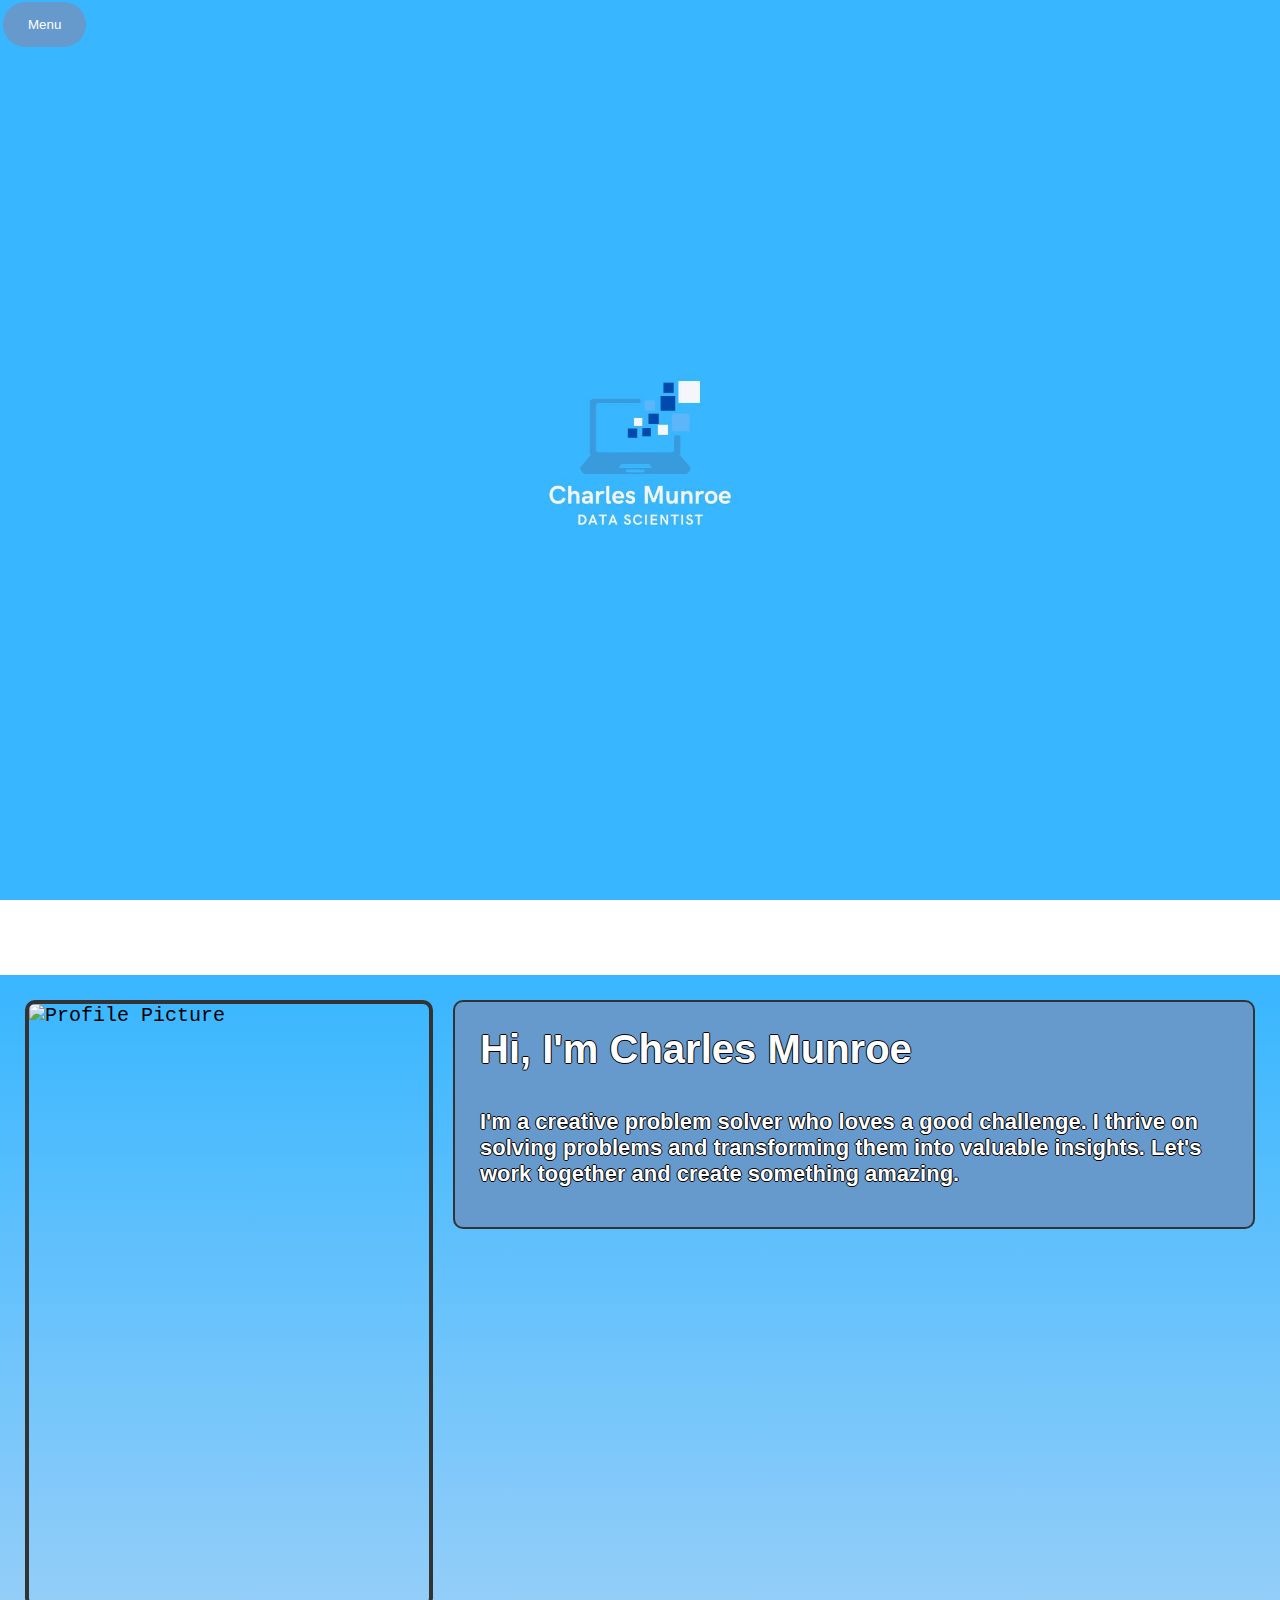
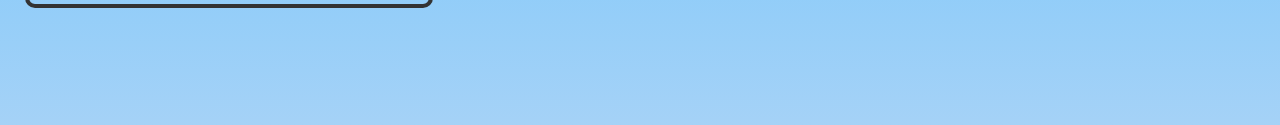
==== Index.html @ c27c5c4e "updating some things" ====
<!DOCTYPE html>
<html>
<head>
<div class="header" id = "myheader">
  <link rel="stylesheet" type="text/css" href="style.css">



  <button id="dropdownBtn">Menu</button>
  <ul id="dropdownMenu">  
  <li><a href="https://github.com/kelleronfire">Github</a></li>
  <li><a href="Portfolio.html">Dashboards</a></li>
  <li><a href="RESUME.docx.html">Resume</a></li>
  </ul>
 


  </div>
  </head> 
  <section id = "Home">
   <img src="CHarles Munroe (1).jpg" style="margin-top:230px;"
   alt="logo" width = "300" height = "300" >
  </section>
  
 <section id="About">
    <div id="bio" style="display: flex; justify-content: center; align-items: flex-start; text-align: left;">
        <img src="profilepic.jpg" alt="Profile Picture" width="400" height="600" style="border: 4px solid #333; border-radius: 10px; margin-right: 20px;">
        <div style="width: 100%; background-color: #6699CC; border: 2px solid #333; border-radius: 10px; padding: 20px;">
            <h1 style="font-family: 'YourCustomHeadingFont', sans-serif; font-size: 40px; margin-top: 0;">Hi, I'm Charles Munroe</h1>
            <h1 style="font-family: 'Roboto', sans-serif; font-size: 22px;">
                I'm a creative problem solver who loves a good challenge. I thrive on solving problems and transforming them into valuable insights. Let's work together and create something amazing.
            </h1>
        </div>
    </div>
</section>

  
	
  </section>
  

<script>

let prevScrollPos = window.pageYOffset;

window.onscroll = function() {
    let currentScrollPos = window.pageYOffset;
    if (prevScrollPos > currentScrollPos) {
        document.querySelector("head").style.top = "0";
    } else {
        document.querySelector("head").style.top = "-100px"; // Change the value to match your header height
    }
    prevScrollPos = currentScrollPos;
};







const dropdownBtn = document.getElementById("dropdownBtn");
const dropdownMenu = document.getElementById("dropdownMenu");

dropdownBtn.addEventListener("click", function() {
    if (dropdownMenu.style.display === "block") {
        dropdownMenu.style.display = "none";
    } else {
        dropdownMenu.style.display = "block";
    }
});

// Remove the click event listener for dropdownMenu
dropdownMenu.addEventListener("click", function(event) {
    event.stopPropagation();
});

document.addEventListener("click", function(event) {
    if (!event.target.matches("#dropdownBtn") && !event.target.matches("#dropdownMenu")) {
        dropdownMenu.style.display = "none";
    }
});


</script>





</html>
---- style.css ----
.custom-button {
    background-color: white; /* White background color */
    color: #000; /* Black text color */
    border: 2px solid #000; /* Black border */
    padding: 15px 30px; /* Increase padding for larger size */
    font-size: 30px; /* Increase font size */
    cursor: pointer;
    border-radius: 50% 10%; /* Adjust the values to make it oval-shaped */
    margin-left:3px;
}


#dropdownBtn {
    background-color:  #6699CC;
    color: #fff;
    border: None;
    padding: 15px 25px;
    cursor: pointer;
    border-radius: 25px 25px 25px 25px;
    margin-left:3px;
    margin-top:2px;
     
}

#dropdownMenu {
    display:none;
    list-style-type: none;
    padding: 0;
    background-color: #6699CC;
    position: absolute;
    top: 40px;
    left: 5px;
    border: 3px solid #000;
    font-family:Arial;
    color:#6699CC;
    border-radius: 25px 25px 25px 25px;

}

#dropdownMenu li {
    margin: 0;
    padding: 0;
    background-color: #6699CC;
    border-radius: 25px 25px 25px 25px;

}

#dropdownMenu li a {
    display: block;
    color: white;
    padding: 10px 20px;
    text-decoration: none;
    background-color: #6699CC;
    border-radius: 25px 25px 25px 25px;


}

#dropdownMenu li a:hover {
    background-color: #5A5A5A;
}






       

h1 { margin-top: 0;
     font-size: 35px;
	 padding:5px;
     color:white;
     text-shadow: 1px 0 0 #000, 0 -1px 0 #000, 0 1px 0 #000, -1px 0 0 #000;}

h6 { margin-top: 0;
     font-size: 20px;
         padding:5px;
     color:white;
     text-shadow: 1px 0 0 #000, 0 -1px 0 #000, 0 1px 0 #000, -1px 0 0 #000;
}



}
h4 { margin-top: -33px;
     font-size: 20px;
     color:white;
     text-shadow: 1px 0 0 #000, 0 -1px 0 #000, 0 1px 0 #000, -1px 0 0 #000;
     padding: 5px;
}


html,body {
    margin:0;
    padding:0;
    overflow-x:hidden;
}

html{
  scroll-behavior: smooth;
}

body{
	color: black;
  }

#myheader{
	height: 75px;
	background-color: #38b6ff;
	z-index: 9001;
	font-family:Arial	
}

p{
	position: relative;
	top: 10px;
	font-family:Times New Roman;
	display: inline;
	padding:100px;
	color:white;
	
}



#Home{
	height: 900px;

}

#About{
height: 700px;
}


  
#Home{
	background: linear-gradient(0deg, #38b6ff,#38b6ff);
	background-repeat: no-repeat;
	background-attachment: fixed;
	background-position: center;
	background-size: cover;
	margin:0px;
	text-align: center;	
}

 
#About{
	background: linear-gradient(0deg, #a5d2f7,#38b6ff);
	margin:0px;
	padding:25px;
	margin-top: 0px;
	
}

#Areas_of_Interest{
	background: linear-gradient(0deg, #cfe7f9,#a5d2f7 );
	display:flex;
	justify-content:center;	
	
}



/* The following is to make the nav links light up when hovered over */
body,
html {
  
  font-family: sans-serif;
}

.container {
  display: flex;
  gap: 0.625%;
}

a {
  flex: 1;
  text-decoration: none;
  outline: none;
  text-align: center;
  line-height: 1;
  color: white;
  font-family:Helvetica;
}

a:link,
a:visited,
a:focus {
  background: #38b6ff;
  color: white;
}

a:hover {
  background: #6699CC;
}

a:active {
  background: darkred;
  color: white;
}

/* the above is to make the navlinks light up when hovered */


/* The sticky class is added to the header with JS when it reaches its scroll position */
.sticky {
  position: fixed;
  top: 0;
  width: 100%
}

/* Add some top padding to the page content to prevent sudden quick movement (as the header gets a new position at the top of the page (position:fixed and top:0) */
.sticky + .content {
  padding-top: 102px;
}


p1{

	text-align: left;
	font-family:Courier New;
	font-size: 20px;
	
}

p3{
font-size: 25px;
font-family:Courier New;
font-weight: bold;
}


p4{
font-family:Courier New;

}


p2{
	text-align: right;
	font-family:Courier New;
	font-size: 20px;}
	
	
.wrapper {
  display: grid;
  grid-template-columns: repeat(2,29%);
  gap: 15%;
  grid-auto-rows: minmax(100px, auto);
  margin-top:5%;
  justify-content:center;
  margin-right:7%;
 
}

#bio{width:100%;
     font-family:Courier New;
	 font-size: 20px;}
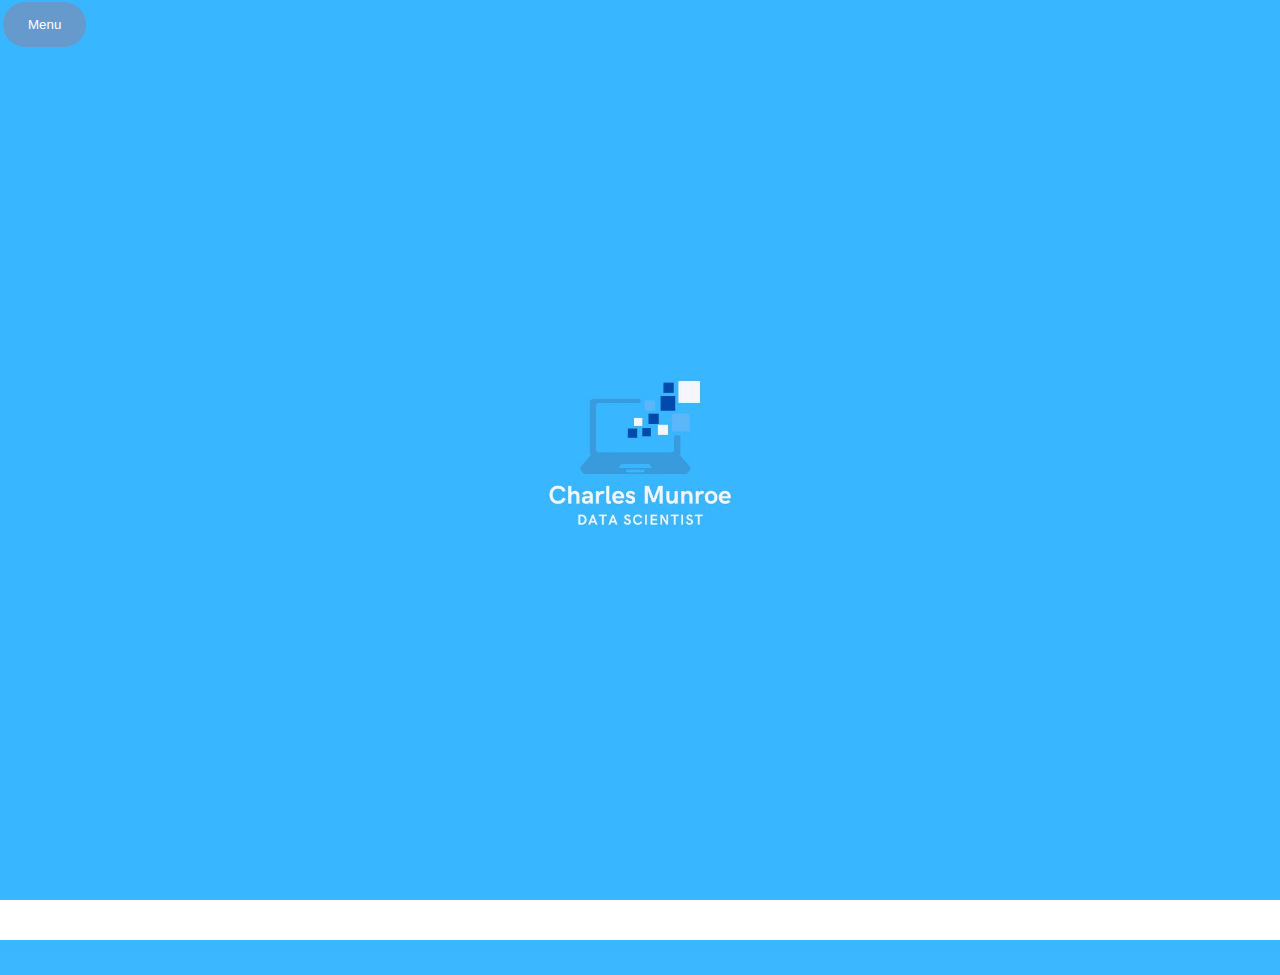
==== commit 94e8049e: "working on responsive layout" ====
--- a/Index.html
+++ b/Index.html
@@ -1,56 +1,243 @@
 <!DOCTYPE html>
 <html>
 <head>
-<div class="header" id = "myheader">
-  <link rel="stylesheet" type="text/css" href="style.css">
-
-
-
-  <button id="dropdownBtn">Menu</button>
-  <ul id="dropdownMenu">  
-  <li><a href="https://github.com/kelleronfire">Github</a></li>
-  <li><a href="Portfolio.html">Dashboards</a></li>
-  <li><a href="RESUME.docx.html">Resume</a></li>
-  </ul>
- 
-
-
-  </div>
-  </head> 
-  <section id = "Home">
-   <img src="CHarles Munroe (1).jpg" style="margin-top:230px;"
-   alt="logo" width = "300" height = "300" >
-  </section>
-  
+    <link rel="stylesheet" type="text/css" href="style.css">
+    <meta name="viewport" content="width=device-width, initial-scale=1.0">
+    <style>
+        /* CSS for Slide In and Out Animations from the bottom */
+        #About {
+            height: 100vh; /* Full viewport height */
+            overflow: auto; /* Scroll within the section if content is large */
+            position: fixed;
+            bottom: -110%; /* Start offscreen at the bottom */
+            top: auto;
+            left: 0;
+            right: 0;
+            display: block;
+            width: 100%;
+            /* Other styles for the section */
+        }
+
+        @keyframes slideIn {
+            from { bottom: -100%; }
+            to { bottom: 0; }
+        }
+
+        @keyframes slideOut {
+            from { bottom: 0; }
+            to { bottom: -110%; }
+        }
+
+        .slide-in {
+            animation: slideIn 0.2s ease-out forwards; /* Faster animation */
+        }
+
+        .slide-out {
+            animation: slideOut 0.2s ease-out forwards; /* Faster animation */
+        }
+    </style>
+</head>
+<body>
+    <div class="header" id="myheader">
+        <button id="dropdownBtn">Menu</button>
+        <ul id="dropdownMenu" style="display: none;">
+            <li><a href="https://github.com/kelleronfire">Github</a></li>
+            <li><a href="Portfolio.html">Dashboards</a></li>
+            <li><a href="RESUME.docx.html">Resume</a></li>
+        </ul>
+    </div>
+
+    <section id="Home">
+        <div class="image-container">
+        <img src="CHarles Munroe (1).jpg" style="margin-top:230px;" alt="logo" width="300" height="300">
+        </div>
+    </section>
+
  <section id="About">
-    <div id="bio" style="display: flex; justify-content: center; align-items: flex-start; text-align: left;">
+    <!-- Main Container for Image, Text Box, and Carousel -->
+    <div id="bio" style="display: flex; justify-content: center; align-items: flex-start; margin-top: 3%;">
+        
+        <!-- Image -->
         <img src="profilepic.jpg" alt="Profile Picture" width="400" height="600" style="border: 4px solid #333; border-radius: 10px; margin-right: 20px;">
-        <div style="width: 100%; background-color: #6699CC; border: 2px solid #333; border-radius: 10px; padding: 20px;">
-            <h1 style="font-family: 'YourCustomHeadingFont', sans-serif; font-size: 40px; margin-top: 0;">Hi, I'm Charles Munroe</h1>
-            <h1 style="font-family: 'Roboto', sans-serif; font-size: 22px;">
-                I'm a creative problem solver who loves a good challenge. I thrive on solving problems and transforming them into valuable insights. Let's work together and create something amazing.
-            </h1>
+        
+        <!-- Container for Text Box and Carousel -->
+        <div style="display: flex; flex-direction: column; width: 100%;">
+            
+            <!-- Text Box -->
+            <div style="background-color: #6699CC; border: 2px solid #333; border-radius: 10px; padding: 20px; margin-bottom: 0;">
+                <h1 style="font-family: 'YourCustomHeadingFont', sans-serif; font-size: 40px; margin-top: 0;">Hi, I'm Charles Munroe</h1>
+                <p style="font-family: 'Roboto', sans-serif; font-size: 22px;">
+                    I'm a creative problem solver who loves a good challenge. I thrive on solving problems and transforming them into valuable insights. Let's work together and create something amazing.
+                </p>
+            </div>
+
+            <!-- Carousel Section -->
+            <main id="carousel" style="margin-top: 10px;">
+                
+                 
+                 <div class="item">
+                 <img src="DataViz/boxplotGPAbyINCOME.jpg" alt="Slide 1" style="width: 100%; height: auto;">
+                 </div>
+                 
+                 <div class="item">
+                 <img src="DataViz/proffessions.png" alt="Slide 1" style="width: 100%; height: auto;">
+                 </div>
+
+                 <div class="item">
+                 <img src="DataViz/ridges.png" alt="Slide 1" style="width: 100%; height: auto;">
+                 </div>
+
+
+                 <div class="item">
+                 <img src="DataViz/elbows.png" alt="Slide 1" style="width: 100%; height: auto;">
+                 </div>
+
+
+                 <div class="item">
+                 <img src="DataViz/violin.png" alt="Slide 1" style="width: 100%; height: auto;">
+                 </div>
+
+                 <div class="item">
+                 <img src="DataViz/PC_colored.png" alt="Slide 1" style="width: 100%; height: auto;">
+                 </div>
+
+                 <div class="item">
+                 <img src="DataViz/theplottttttt.png" alt="Slide 1" style="width: 100%; height: auto;">
+                 </div>
+
+            
+                 <div class="item">
+                 <img src="DataViz/residualsvsfitvalue.png" alt="Slide 1" style="width: 100%; height: auto;">
+                 </div>
+
+                 <!--
+                 <div class="item">
+                 <img src="DataViz/PC1vsPC2.png" alt="Slide 1" style="width: 100%; height: auto;">
+                 </div>
+                 -->
+
+                 <div class="item">
+                 <img src="DataViz/screenshotit.jpg" alt="Slide 1" style="width: 100%; height: auto;">
+                 </div>
+
+                 <!--
+                 <div class="item">
+                 <img src="DataViz/sa;ldf;saldjf.jpg" alt="Slide 1" style="width: 100%; height: auto;">
+                 </div>
+                 -->
+
+
+                <button id="prev" aria-label="Previous">&#10094;</button>
+                <button id="next" aria-label="Next">&#10095;</button>
+           </main>
         </div>
     </div>
 </section>
 
-  
-	
-  </section>
-  
-
-<script>
-
-let prevScrollPos = window.pageYOffset;
-
-window.onscroll = function() {
-    let currentScrollPos = window.pageYOffset;
-    if (prevScrollPos > currentScrollPos) {
-        document.querySelector("head").style.top = "0";
-    } else {
-        document.querySelector("head").style.top = "-100px"; // Change the value to match your header height
+
+    <script>
+        // JavaScript for triggering slide in and out based on scroll direction
+        let lastScrollTop = 0;
+        const aboutSection = document.getElementById('About');
+
+        window.addEventListener('scroll', () => {
+            let currentScroll = window.pageYOffset || document.documentElement.scrollTop;
+
+            if (currentScroll > lastScrollTop) {
+                // Scroll down
+                aboutSection.classList.remove('slide-out');
+                aboutSection.classList.add('slide-in');
+            } else {
+                // Scroll up
+                aboutSection.classList.remove('slide-in');
+                aboutSection.classList.add('slide-out');
+            }
+            lastScrollTop = currentScroll <= 0 ? 0 : currentScroll; // For mobile or negative scrolling
+        }, false);
+
+        // Script for dropdown menu
+        const dropdownBtn = document.getElementById("dropdownBtn");
+        const dropdownMenu = document.getElementById("dropdownMenu");
+
+        dropdownBtn.addEventListener("click", function() {
+            dropdownMenu.style.display = dropdownMenu.style.display === "block" ? "none" : "block";
+        });
+
+
+
+
+
+
+
+
+document.getElementById('prev').addEventListener('click', () => changeSlide(-1));
+document.getElementById('next').addEventListener('click', () => changeSlide(1));
+
+let currentSlide = 0;
+const totalSlides = document.querySelectorAll('#carousel .item').length;
+
+function changeSlide(direction) {
+    currentSlide = (currentSlide + direction + totalSlides) % totalSlides;
+
+    document.querySelectorAll('#carousel .item').forEach((item, index) => {
+        let pos = (index - currentSlide + totalSlides) % totalSlides;
+
+        if (pos === 0) {
+            // Current slide in the center
+            item.style.transform = 'translateX(-50%) scale(1)';
+            item.style.opacity = 1;
+            item.style.zIndex = 2;
+        } else if (pos === totalSlides - 1) {
+            // Slide immediately to the left
+            item.style.transform = 'translateX(calc(-70% - 150px)) scale(0.8)';
+            item.style.opacity = 0.6;
+            item.style.zIndex = 1;
+        } else if (pos === 1) {
+            // Slide immediately to the right
+            item.style.transform = 'translateX(calc(-30% + 150px)) scale(0.8)';
+            item.style.opacity = 0.6;
+            item.style.zIndex = 1;
+        } else {
+            // Other slides
+            item.style.transform = 'translateX(-50%) scale(0.6)';
+            item.style.opacity = 0.4;
+            item.style.zIndex = 0;
+        }
+    });
+}
+
+
+
+
+
+
+
+
+function adjustArrowPosition() {
+    const carouselItem = document.querySelector('#carousel .item');
+    if (carouselItem) {
+        const itemWidth = carouselItem.offsetWidth;
+        const halfItemWidth = itemWidth / 2;
+
+        const prevArrow = document.getElementById('prev');
+        const nextArrow = document.getElementById('next');
+
+        prevArrow.style.left = `calc(50% - ${halfItemWidth}px - 40px)`; // 20px is additional space
+        nextArrow.style.right = `calc(50% - ${halfItemWidth}px - 40px)`;
     }
-    prevScrollPos = currentScrollPos;
+}
+
+// Adjust the position on load and resize
+window.addEventListener('load', adjustArrowPosition);
+window.addEventListener('resize', adjustArrowPosition);
+
+
+
+
+
+
+window.onload = function() {
+    changeSlide(1)
 };
 
 
@@ -59,33 +246,13 @@
 
 
 
-const dropdownBtn = document.getElementById("dropdownBtn");
-const dropdownMenu = document.getElementById("dropdownMenu");
-
-dropdownBtn.addEventListener("click", function() {
-    if (dropdownMenu.style.display === "block") {
-        dropdownMenu.style.display = "none";
-    } else {
-        dropdownMenu.style.display = "block";
-    }
-});
-
-// Remove the click event listener for dropdownMenu
-dropdownMenu.addEventListener("click", function(event) {
-    event.stopPropagation();
-});
-
-document.addEventListener("click", function(event) {
-    if (!event.target.matches("#dropdownBtn") && !event.target.matches("#dropdownMenu")) {
-        dropdownMenu.style.display = "none";
-    }
-});
-
-
-</script>
-
-
-
-
-
+
+
+
+
+
+
+    </script>
+</body>
 </html>
+
--- a/style.css
+++ b/style.css
@@ -125,12 +125,23 @@
 
 
 #Home{
-	height: 900px;
-
+	height:100vh;
+        width:100vw;
+        display: flex;
+        justify-content: center; /* Center horizontally */
+        
+
+}
+
+.image-container img {
+    max-width: 100%; /* Ensure the image is responsive */
+    height: auto; /* Maintain the aspect ratio */
+    /* Add additional styles if needed */
 }
 
 #About{
 height: 700px;
+bottom:-110%;
 }
 
 
@@ -150,7 +161,7 @@
 	background: linear-gradient(0deg, #a5d2f7,#38b6ff);
 	margin:0px;
 	padding:25px;
-	margin-top: 0px;
+	margin-top: 10%;
 	
 }
 
@@ -161,6 +172,13 @@
 	
 }
 
+
+
+
+
+div2{
+
+}
 
 
 /* The following is to make the nav links light up when hovered over */
@@ -259,3 +277,77 @@
      font-family:Courier New;
 	 font-size: 20px;}
 
+
+
+
+#carousel {
+    width: 100%;
+    height: 50vh;
+    display: flex;
+    justify-content: center;
+    align-items: center;
+    overflow: hidden;
+    position: relative; /* Needed for absolute positioning of arrows */
+}
+
+.item {
+    aspect-ratio: 3/2;
+    flex: 0 0 auto;
+    width: 40vw; /* Adjust based on your item width */
+    height: 100vh; /* Adjust based on your item height */
+    transition: transform 0.5s ease, z-index 0.5s ease, opacity 0.5s ease;
+    opacity:0.6;
+    position: absolute; /* Position items absolutely within carousel */
+    left: 50%; /* Center items */
+    transform: translateX(-50%) scale(0.8); /* Center and scale down items */
+}
+
+#prev, #next {
+    position: absolute;
+    top: 50%; /* Adjust the position as needed */
+    transform: translateY(-50%);
+    z-index: 2;
+    background-color: #6699CC; /* Stylish background color */
+    color: white; /* Text color */
+    border: none; /* Remove default border */
+    padding: 10px 15px; /* Padding for size */
+    border-radius: 5px; /* Rounded corners */
+    font-size: 20px; /* Larger font size */
+    cursor: pointer; /* Cursor change to indicate clickable */
+    transition: background-color 0.3s, transform 0.3s; /* Smooth transition for hover effect */
+}
+
+#prev { left: 0; /* Adjust as needed */ }
+#next { right: 0; /* Adjust as needed */ }
+
+
+
+
+#bio img, #bio > div, #carousel {
+    margin-bottom: 0;
+    padding-bottom: 0;
+}
+
+
+
+
+.item::before {
+    content: '';
+    display: block;
+    padding-top: 66.67%; /* 3:2 aspect ratio (height/width * 100%) */
+}
+ .item img {
+    padding-top:2%;
+    width: 100%;
+    height: 100%;
+    object-fit: contain; /* or 'contain' depending on your need */
+    position: absolute;
+    top: 25%;
+    left: 0;
+}
+
+
+#prev:hover, #next:hover {
+    background-color: #557A95; /* Darker shade on hover */
+    transform: translateY(-50%) scale(1.1); /* Slightly enlarge the buttons on hover */
+}
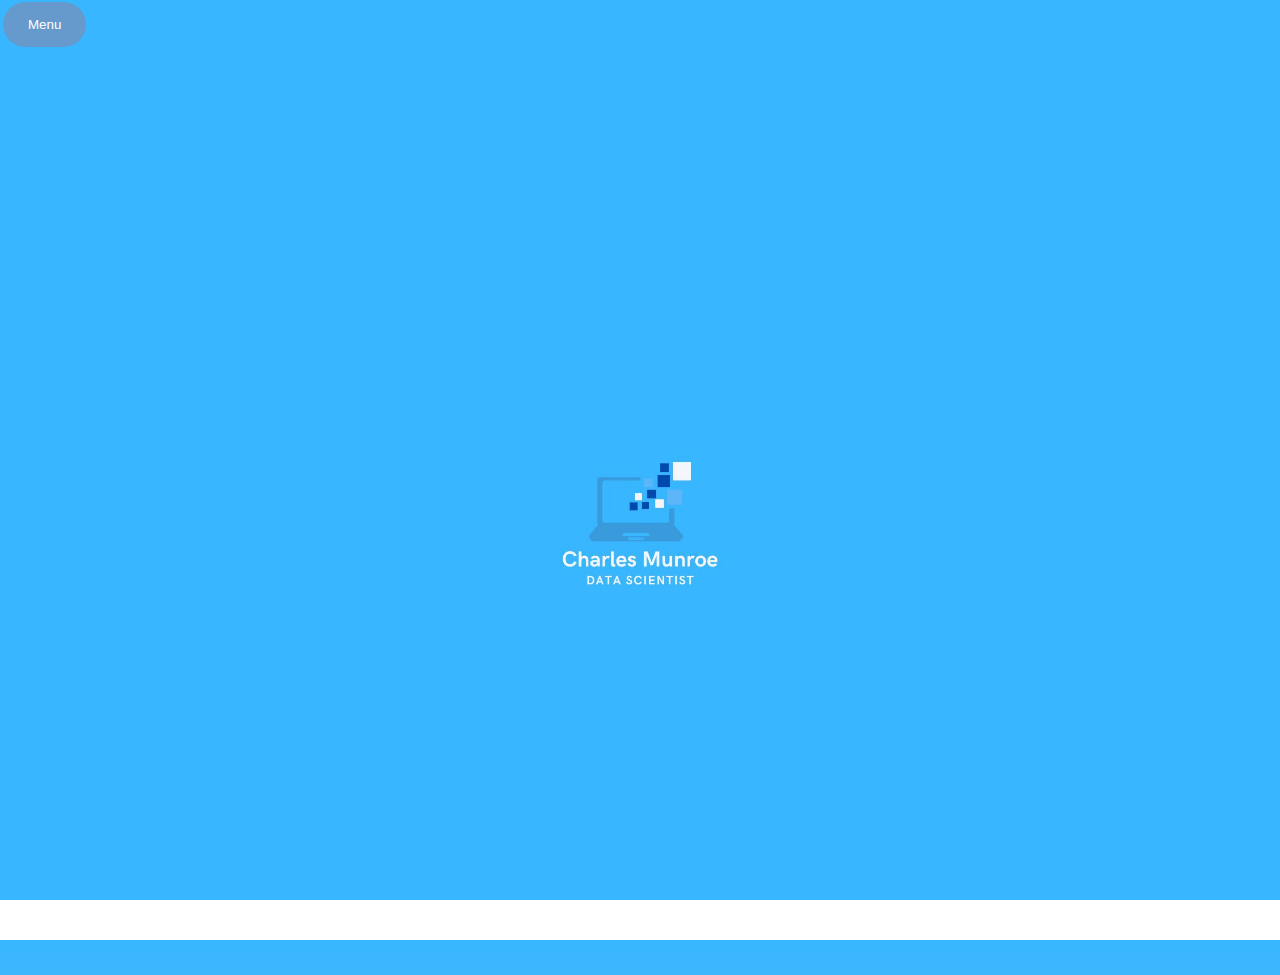
==== commit b3338ebd: "making home page logo responsive" ====
--- a/Index.html
+++ b/Index.html
@@ -48,9 +48,9 @@
     </div>
 
     <section id="Home">
-        <div class="image-container">
-        <img src="CHarles Munroe (1).jpg" style="margin-top:230px;" alt="logo" width="300" height="300">
-        </div>
+       
+        <img src="CHarles Munroe (1).jpg"  alt="logo" class="logo">
+        
     </section>
 
  <section id="About">
--- a/style.css
+++ b/style.css
@@ -126,22 +126,24 @@
 
 #Home{
 	height:100vh;
-        width:100vw;
         display: flex;
         justify-content: center; /* Center horizontally */
-        
-
-}
-
-.image-container img {
-    max-width: 100%; /* Ensure the image is responsive */
-    height: auto; /* Maintain the aspect ratio */
-    /* Add additional styles if needed */
-}
+        align-items: center; /* Center vertically */
+}
+
+.logo {
+    max-width: 20vw; /* Responsive width, adjust as needed */
+    max-height: 20vw; /* Responsive height, adjust as needed */
+    width: auto; /* Maintain aspect ratio */
+    height: auto; /* Maintain aspect ratio */
+}
+
 
 #About{
-height: 700px;
-bottom:-110%;
+height: 100vh;
+bottom:100vw;
+max-width:100%;
+overflow-x:hidden;
 }
 
 
@@ -173,12 +175,6 @@
 }
 
 
-
-
-
-div2{
-
-}
 
 
 /* The following is to make the nav links light up when hovered over */
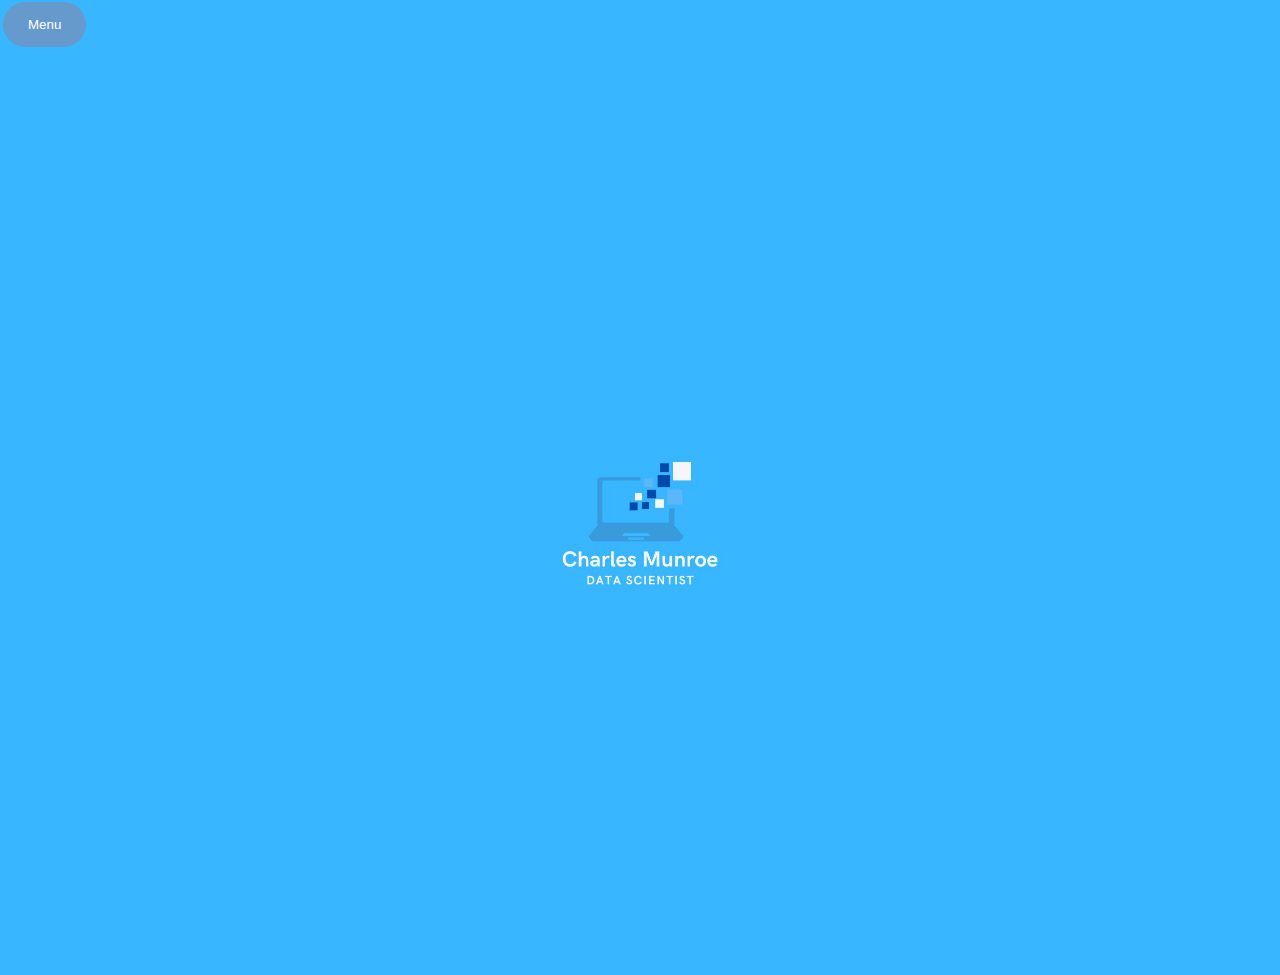
==== commit 6e715984: "changing a file to a png" ====
--- a/Index.html
+++ b/Index.html
@@ -56,20 +56,20 @@
  <section id="About">
     <!-- Main Container for Image, Text Box, and Carousel -->
     <div id="bio" style="display: flex; justify-content: center; align-items: flex-start; margin-top: 3%;">
-        
+       
+                 
         <!-- Image -->
-        <img src="profilepic.jpg" alt="Profile Picture" width="400" height="600" style="border: 4px solid #333; border-radius: 10px; margin-right: 20px;">
+        <img src="profilepic.jpg" alt="Profile Picture" class="profile-pic">
         
         <!-- Container for Text Box and Carousel -->
-        <div style="display: flex; flex-direction: column; width: 100%;">
+        <div style="display: flex; flex-direction: column; width: 70%;">
             
             <!-- Text Box -->
-            <div style="background-color: #6699CC; border: 2px solid #333; border-radius: 10px; padding: 20px; margin-bottom: 0;">
-                <h1 style="font-family: 'YourCustomHeadingFont', sans-serif; font-size: 40px; margin-top: 0;">Hi, I'm Charles Munroe</h1>
-                <p style="font-family: 'Roboto', sans-serif; font-size: 22px;">
-                    I'm a creative problem solver who loves a good challenge. I thrive on solving problems and transforming them into valuable insights. Let's work together and create something amazing.
-                </p>
+            <div class="text-box">
+            <h1>Hi, I'm Charles Munroe</h1>
+            <p>I'm a creative problem solver who loves a good challenge. I thrive on solving problems and transforming them into valuable insights. Let's work together and create something amazing.</p>
             </div>
+            
 
             <!-- Carousel Section -->
             <main id="carousel" style="margin-top: 10px;">
@@ -80,34 +80,34 @@
                  </div>
                  
                  <div class="item">
-                 <img src="DataViz/proffessions.png" alt="Slide 1" style="width: 100%; height: auto;">
-                 </div>
-
-                 <div class="item">
-                 <img src="DataViz/ridges.png" alt="Slide 1" style="width: 100%; height: auto;">
-                 </div>
-
-
-                 <div class="item">
-                 <img src="DataViz/elbows.png" alt="Slide 1" style="width: 100%; height: auto;">
-                 </div>
-
-
-                 <div class="item">
-                 <img src="DataViz/violin.png" alt="Slide 1" style="width: 100%; height: auto;">
-                 </div>
-
-                 <div class="item">
-                 <img src="DataViz/PC_colored.png" alt="Slide 1" style="width: 100%; height: auto;">
-                 </div>
-
-                 <div class="item">
-                 <img src="DataViz/theplottttttt.png" alt="Slide 1" style="width: 100%; height: auto;">
+                 <img src="DataViz/proffessions.png" alt="Slide 2" style="width: 100%; height: auto;">
+                 </div>
+
+                 <div class="item">
+                 <img src="DataViz/ridges.png" alt="Slide 3" style="width: 100%; height: auto;">
+                 </div>
+
+
+                 <div class="item">
+                 <img src="DataViz/elbows.png" alt="Slide 4" style="width: 100%; height: auto;">
+                 </div>
+
+
+                 <div class="item">
+                 <img src="DataViz/violin.png" alt="Slide 5" style="width: 100%; height: auto;">
+                 </div>
+
+                 <div class="item">
+                 <img src="DataViz/PC_colored.png" alt="Slide 6" style="width: 100%; height: auto;">
+                 </div>
+
+                 <div class="item">
+                 <img src="DataViz/theplottttttt.png" alt="Slide 7" style="width: 100%; height: auto;">
                  </div>
 
             
                  <div class="item">
-                 <img src="DataViz/residualsvsfitvalue.png" alt="Slide 1" style="width: 100%; height: auto;">
+                 <img src="DataViz/residualsvsfitvalue.png" alt="Slide 8" style="width: 100%; height: auto;">
                  </div>
 
                  <!--
@@ -117,7 +117,7 @@
                  -->
 
                  <div class="item">
-                 <img src="DataViz/screenshotit.jpg" alt="Slide 1" style="width: 100%; height: auto;">
+                 <img src="DataViz/screenshotit.png" alt="Slide 9" style="width: 100%; height: auto;">
                  </div>
 
                  <!--
--- a/style.css
+++ b/style.css
@@ -6,8 +6,7 @@
     font-size: 30px; /* Increase font size */
     cursor: pointer;
     border-radius: 50% 10%; /* Adjust the values to make it oval-shaped */
-    margin-left:3px;
-}
+    margin-left:3px;}
 
 
 #dropdownBtn {
@@ -18,9 +17,7 @@
     cursor: pointer;
     border-radius: 25px 25px 25px 25px;
     margin-left:3px;
-    margin-top:2px;
-     
-}
+    margin-top:2px;}
 
 #dropdownMenu {
     display:none;
@@ -33,17 +30,13 @@
     border: 3px solid #000;
     font-family:Arial;
     color:#6699CC;
-    border-radius: 25px 25px 25px 25px;
-
-}
+    border-radius: 25px 25px 25px 25px;}
 
 #dropdownMenu li {
     margin: 0;
     padding: 0;
     background-color: #6699CC;
-    border-radius: 25px 25px 25px 25px;
-
-}
+    border-radius: 25px 25px 25px 25px;}
 
 #dropdownMenu li a {
     display: block;
@@ -51,25 +44,17 @@
     padding: 10px 20px;
     text-decoration: none;
     background-color: #6699CC;
-    border-radius: 25px 25px 25px 25px;
-
-
-}
+    border-radius: 25px 25px 25px 25px;}
+
 
 #dropdownMenu li a:hover {
     background-color: #5A5A5A;
 }
-
-
-
-
-
-
        
 
 h1 { margin-top: 0;
      font-size: 35px;
-	 padding:5px;
+     padding:5px;
      color:white;
      text-shadow: 1px 0 0 #000, 0 -1px 0 #000, 0 1px 0 #000, -1px 0 0 #000;}
 
@@ -91,19 +76,11 @@
 }
 
 
-html,body {
-    margin:0;
-    padding:0;
-    overflow-x:hidden;
-}
-
 html{
   scroll-behavior: smooth;
 }
 
-body{
-	color: black;
-  }
+
 
 #myheader{
 	height: 75px;
@@ -112,12 +89,20 @@
 	font-family:Arial	
 }
 
+
+
+body {
+    background-color: #38b6ff; /* Your chosen color */
+}
+
+
+
 p{
 	position: relative;
-	top: 10px;
+	
 	font-family:Times New Roman;
 	display: inline;
-	padding:100px;
+	
 	color:white;
 	
 }
@@ -126,6 +111,7 @@
 
 #Home{
 	height:100vh;
+        width:100vw;
         display: flex;
         justify-content: center; /* Center horizontally */
         align-items: center; /* Center vertically */
@@ -161,20 +147,7 @@
  
 #About{
 	background: linear-gradient(0deg, #a5d2f7,#38b6ff);
-	margin:0px;
-	padding:25px;
-	margin-top: 10%;
-	
-}
-
-#Areas_of_Interest{
-	background: linear-gradient(0deg, #cfe7f9,#a5d2f7 );
-	display:flex;
-	justify-content:center;	
-	
-}
-
-
+}
 
 
 /* The following is to make the nav links light up when hovered over */
@@ -263,15 +236,20 @@
   grid-template-columns: repeat(2,29%);
   gap: 15%;
   grid-auto-rows: minmax(100px, auto);
-  margin-top:5%;
+  
   justify-content:center;
-  margin-right:7%;
+  
  
 }
 
 #bio{width:100%;
+     display:flex;
      font-family:Courier New;
-	 font-size: 20px;}
+     font-size: 20px;
+     display: flex;
+     justify-content: center;
+     align-items: flex-start;
+     margin-top:3%;}
 
 
 
@@ -347,3 +325,177 @@
     background-color: #557A95; /* Darker shade on hover */
     transform: translateY(-50%) scale(1.1); /* Slightly enlarge the buttons on hover */
 }
+
+
+.logo {
+    max-width: 40vw; /* Adjust based on your preference */
+    max-height: auto; /* Maintain aspect ratio */
+    width: auto; /* Adjust based on the size of the image */
+    height: auto; /* Maintain aspect ratio */
+}
+
+
+/* Media Query for Mobile Devices */
+@media screen and (max-width: 768px) { /* You can adjust this breakpoint */
+    .logo {
+        max-width: 30vw; /* Smaller max-width for mobile, adjust as needed */
+        
+    }
+}
+
+.profile-pic {
+    width: 20vw; /* Adjust the width as a percentage of the viewport width */
+    height: auto; /* Maintain the aspect ratio */
+    border: 4px solid #333;
+    border-radius: 10px;
+    margin-right: 1vw;
+    margin-left:5vw;
+    margin-top:10vh;
+    /* Add additional styles if needed */
+}
+
+
+
+
+@media screen and (max-width: 768px) { /* Media query for mobile devices */
+    .profile-pic {
+        width: 20vw; /* Increase the width on smaller screens */
+        max-width: 170px;
+        margin-left:3vw; /* Adjust other properties if needed */
+    }
+}
+
+
+.text-box {
+    background-color: #6699CC;
+    border: 2px solid #333;
+    border-radius: 10px;
+    padding: 20px;
+    margin-bottom: 0;
+    /* Responsive width */
+    max-width: 80%; /* Adjust as needed */
+    margin: auto; /* Centering if desired */
+    font-family: 'Roboto', sans-serif; /* Set default font */
+    margin-top:10vh;
+    margin-right:5vw;
+}
+
+.text-box h1 {
+    font-family: 'YourCustomHeadingFont', sans-serif;
+    font-size: 40px; /* Adjust as needed */
+    margin-top: 0;
+}
+
+.text-box p {
+    font-size: 22px; /* Adjust as needed */
+}
+
+
+
+@media screen and (max-width: 768px) {
+    .text-box {
+        padding: 10px; /* Smaller padding on mobile */
+        width: 20vw; /* Adjust width for smaller screens */
+        margin-right:3vw;
+    }
+
+    .text-box h1 {
+        font-size: 25px; /* Smaller font size for mobile */
+    }
+
+    .text-box p {
+        font-size: 13px; /* Smaller font size for mobile */
+    }
+}
+
+
+
+
+/* Media Query for Mobile Devices */
+@media screen and (max-width: 768px) {
+    #bio {
+        flex-direction: row; /* Keep elements side by side */
+        flex-wrap: nowrap; /* Prevent elements from wrapping */
+        justify-content: flex-start; /* Align items to the start (left) */
+        align-items: flex-start; /* Align items to the top */
+    }
+
+    .profile-pic {
+        width: 30%; /* Adjust the width of the profile picture */
+        margin-right: 1%; /* Small margin for spacing */
+    }
+
+    #bio > div {
+        width: 69%; /* Adjust the width of the text box container */
+        /* Ensure it doesn't have padding or margins that could cause overflow */
+        padding: 0;
+        margin: 0;
+    }
+
+    .text-box {
+        width: 100%; /* Ensure the text box itself also doesn't exceed the container width */
+        /* Adjust padding or margins as needed */
+    }
+
+    #carousel {
+        width: 100vw; /* Full viewport width for carousel */
+        position: relative;
+        left: 70%;
+        transform: translateX(-50%);
+        order: 3; /* Position carousel after the text box and image */
+        margin-top: 10px; /* Adjust margin as needed */
+    }
+}
+
+
+
+html, body {
+    max-width: 100vw; /* 100% of the viewport width */
+    overflow-x: hidden; /* Hide horizontal overflow */
+    margin: 0; /* Remove default margin */
+    padding: 0; /* Remove default padding */
+}
+
+
+
+
+/* Hide scrollbar for Chrome, Safari and Opera */
+body::-webkit-scrollbar {
+    display: none;
+}
+
+/* Hide scrollbar for IE, Edge, and Firefox */
+body {
+    -ms-overflow-style: none;  /* IE and Edge */
+    scrollbar-width: none;  /* Firefox */
+}
+
+
+
+
+.text-box h1 {
+    margin-bottom: 0px; /* Adjust as needed */
+    /* Other styles for h1 */
+}
+
+.text-box p {
+    margin-top: 0;
+    /* Other styles for p */
+}
+
+
+
+
+
+
+
+
+
+
+@media screen and (max-width: 768px) {
+    .profile-text-box-container {
+        flex-direction: row;
+    }
+}
+
+
